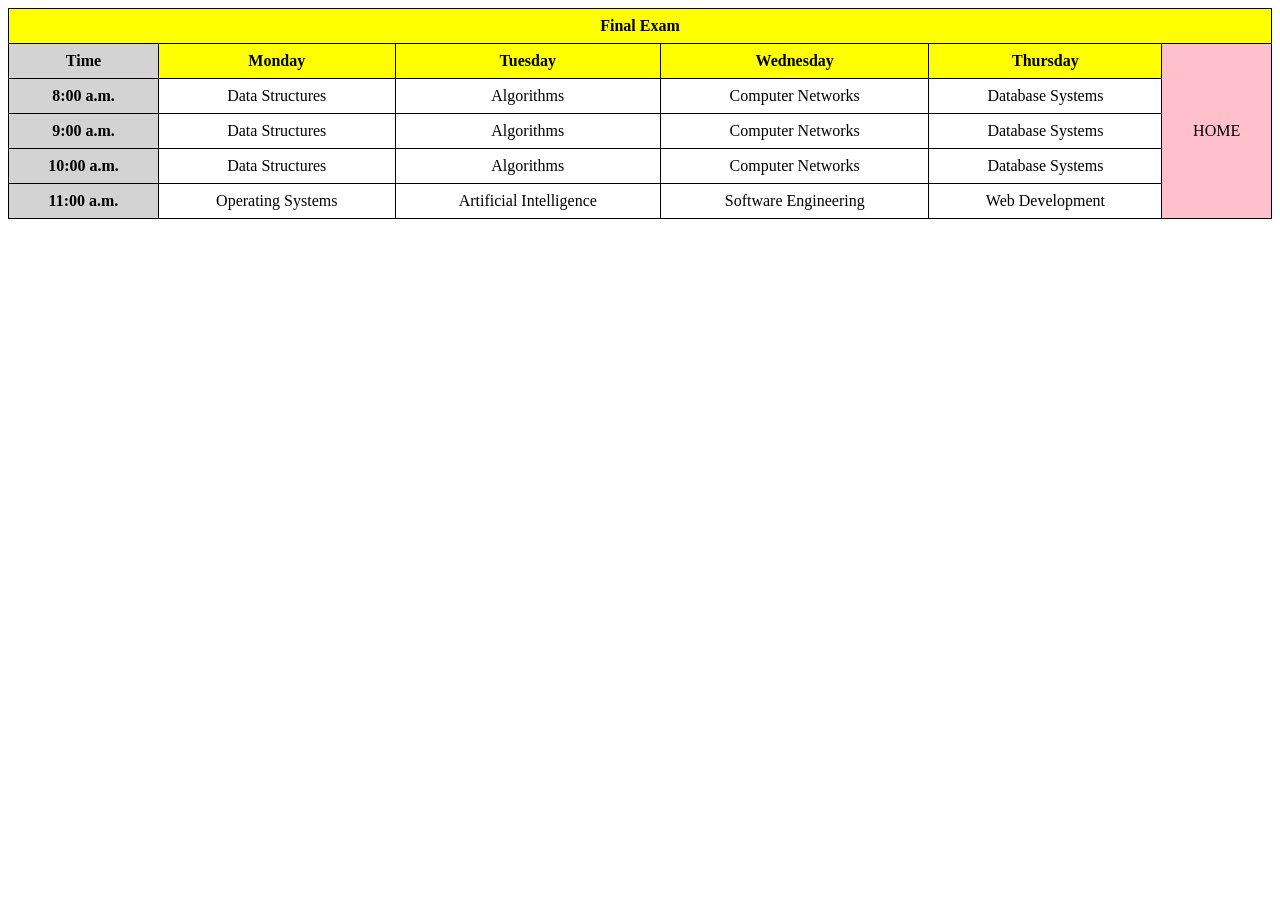
==== index.html @ 5fae46c2 "Rename informatics_assign1.html to index.html" ====
<!DOCTYPE html>
<html>
<head>
<style>
  table {
    width: 100%;
    border-collapse: collapse;
  }
  th {
    background-color: yellow;
  }
  .home-cell {
    background-color: pink;
  }
  .time-cell {
    background-color: lightgrey;
    text-align: center;
    font-weight: bold;
  }
  td, th {
    border: 1px solid black;
    padding: 8px;
    text-align: center;
  }
</style>
</head>
<body>

<table>
  <tr>
    <th colspan="6">Final Exam</th>
  </tr>
  <tr>
    <td class="time-cell">Time</td>
    <th>Monday</th>
    <th>Tuesday</th>
    <th>Wednesday</th>
    <th>Thursday</th>
    <td rowspan="5" class="home-cell">HOME</td>
  </tr>
  <tr>
    <td class="time-cell">8:00 a.m.</td>
    <td>Data Structures</td>
    <td>Algorithms</td>
    <td>Computer Networks</td>
    <td>Database Systems</td>
  </tr>
  <tr>
    <td class="time-cell">9:00 a.m.</td>
    <td>Data Structures</td>
    <td>Algorithms</td>
    <td>Computer Networks</td>
    <td>Database Systems</td>
  </tr>
  <tr>
    <td class="time-cell">10:00 a.m.</td>
    <td>Data Structures</td>
    <td>Algorithms</td>
    <td>Computer Networks</td>
    <td>Database Systems</td>
  </tr>
  <tr>
    <td class="time-cell">11:00 a.m.</td>
    <td>Operating Systems</td>
    <td>Artificial Intelligence</td>
    <td>Software Engineering</td>
    <td>Web Development</td>
  </tr>
</table>

</body>
</html>
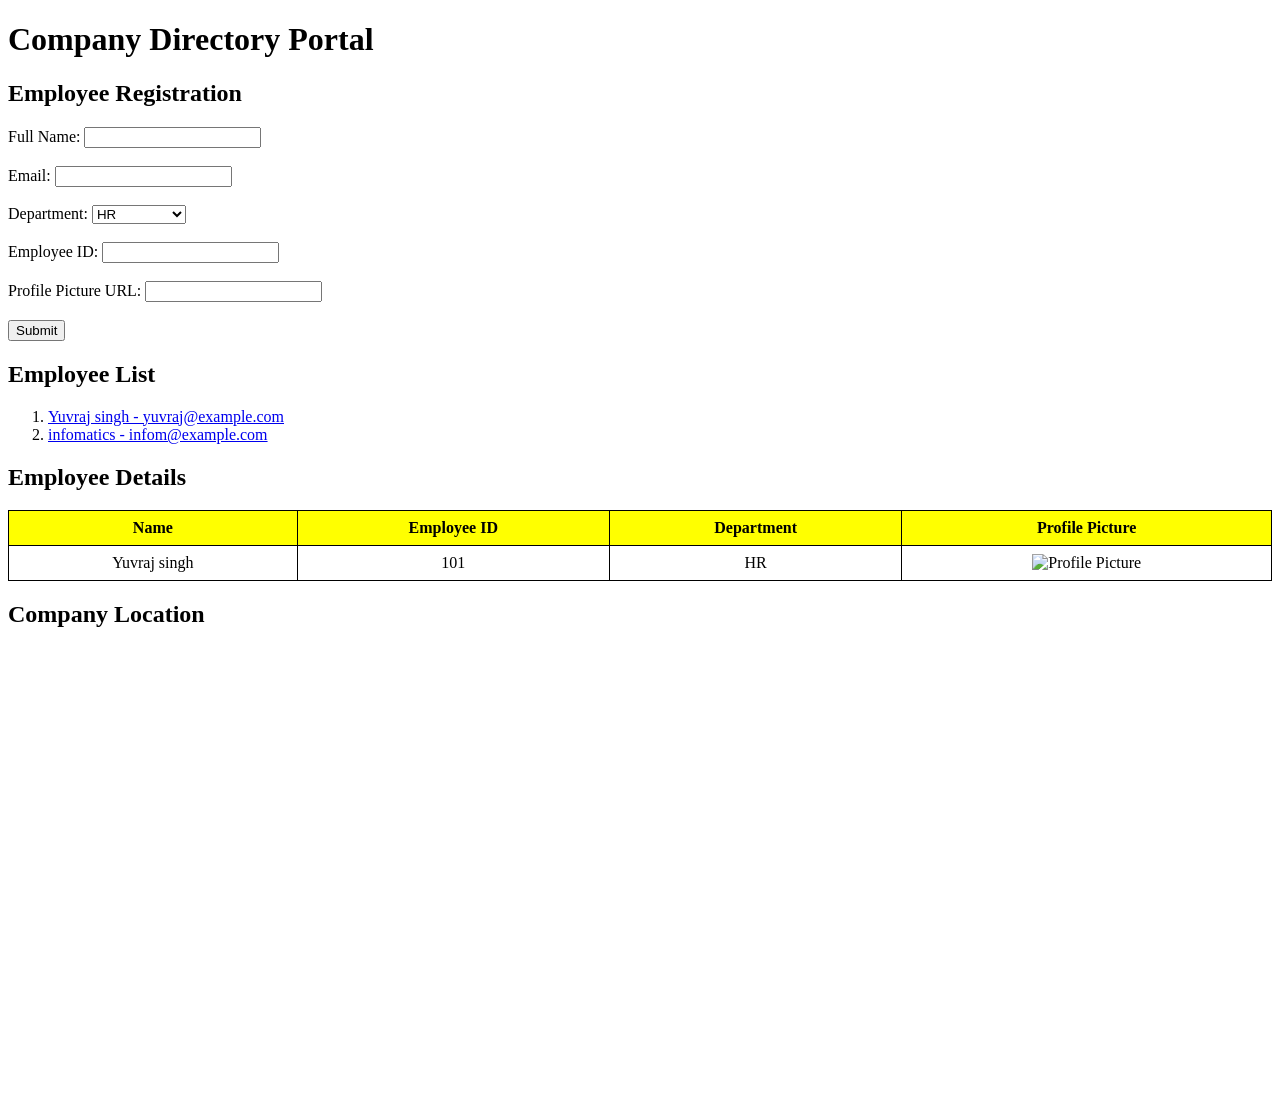
==== commit 79fffd8e: "Update index.html" ====
--- a/index.html
+++ b/index.html
@@ -1,4 +1,84 @@
 <!DOCTYPE html>
+<html lang="en">
+<head>
+    <meta charset="UTF-8">
+    <meta name="viewport" content="width=device-width, initial-scale=1.0">
+    <title>Company Directory Portal</title>
+    <link rel="stylesheet" href="styles.css">
+</head>
+<body>
+
+    <h1>Company Directory Portal</h1>
+
+    <!-- Employee Registration Form -->
+    <section>
+        <h2>Employee Registration</h2>
+        <form>
+            <label for="name">Full Name:</label>
+            <input type="text" id="name" name="name"><br><br>
+
+            <label for="email">Email:</label>
+            <input type="email" id="email" name="email"><br><br>
+
+            <label for="department">Department:</label>
+            <select id="department" name="department">
+                <option value="HR">HR</option>
+                <option value="Engineering">Engineering</option>
+                <option value="Marketing">Marketing</option>
+            </select><br><br>
+
+            <label for="empID">Employee ID:</label>
+            <input type="number" id="empID" name="empID"><br><br>
+
+            <label for="profilePic">Profile Picture URL:</label>
+            <input type="url" id="profilePic" name="profilePic"><br><br>
+
+            <input type="submit" value="Submit">
+        </form>
+    </section>
+
+    <!-- Employee List -->
+    <section>
+        <h2>Employee List</h2>
+        <ol>
+            <li><a href="#">Yuvraj singh - yuvraj@example.com</a></li>
+            <li><a href="#">infomatics - infom@example.com</a></li>
+        </ol>
+    </section>
+
+    <!-- Employee Details Table -->
+    <section>
+        <h2>Employee Details</h2>
+        <table>
+            <thead>
+                <tr>
+                    <th>Name</th>
+                    <th>Employee ID</th>
+                    <th>Department</th>
+                    <th>Profile Picture</th>
+                </tr>
+            </thead>
+            <tbody>
+                <tr>
+                    <td>Yuvraj singh</td>
+                    <td>101</td>
+                    <td>HR</td>
+                    <td><img src="pic_trulli.jpg" alt="Profile Picture" width="50"></td>
+                </tr>
+            </tbody>
+        </table>
+    </section>
+
+    <!-- Embedded Map -->
+    <section>
+        <h2>Company Location</h2>
+        <iframe 
+<iframe src="https://www.google.com/maps/embed?pb=!1m18!1m12!1m3!1d3153.835434509374!2d144.9630579153168!3d-37.81410797975171!2m3!1f0!2f0!3f0!3m2!1i1024!2i768!4f13.1!3m3!1m2!1s0x6ad642af0f11fd81%3A0xf577d9f0b1f0f0f0!2sFederation%20Square!5e0!3m2!1sen!2sau!4v1611811234567!5m2!1sen!2sau" width="600" height="450" style="border:0;" allowfullscreen="" loading="lazy"></iframe>
+            
+    </section>
+
+</body>
+</html><!DOCTYPE html>
 <html>
 <head>
 <style>
@@ -23,50 +103,3 @@
     text-align: center;
   }
 </style>
-</head>
-<body>
-
-<table>
-  <tr>
-    <th colspan="6">Final Exam</th>
-  </tr>
-  <tr>
-    <td class="time-cell">Time</td>
-    <th>Monday</th>
-    <th>Tuesday</th>
-    <th>Wednesday</th>
-    <th>Thursday</th>
-    <td rowspan="5" class="home-cell">HOME</td>
-  </tr>
-  <tr>
-    <td class="time-cell">8:00 a.m.</td>
-    <td>Data Structures</td>
-    <td>Algorithms</td>
-    <td>Computer Networks</td>
-    <td>Database Systems</td>
-  </tr>
-  <tr>
-    <td class="time-cell">9:00 a.m.</td>
-    <td>Data Structures</td>
-    <td>Algorithms</td>
-    <td>Computer Networks</td>
-    <td>Database Systems</td>
-  </tr>
-  <tr>
-    <td class="time-cell">10:00 a.m.</td>
-    <td>Data Structures</td>
-    <td>Algorithms</td>
-    <td>Computer Networks</td>
-    <td>Database Systems</td>
-  </tr>
-  <tr>
-    <td class="time-cell">11:00 a.m.</td>
-    <td>Operating Systems</td>
-    <td>Artificial Intelligence</td>
-    <td>Software Engineering</td>
-    <td>Web Development</td>
-  </tr>
-</table>
-
-</body>
-</html>
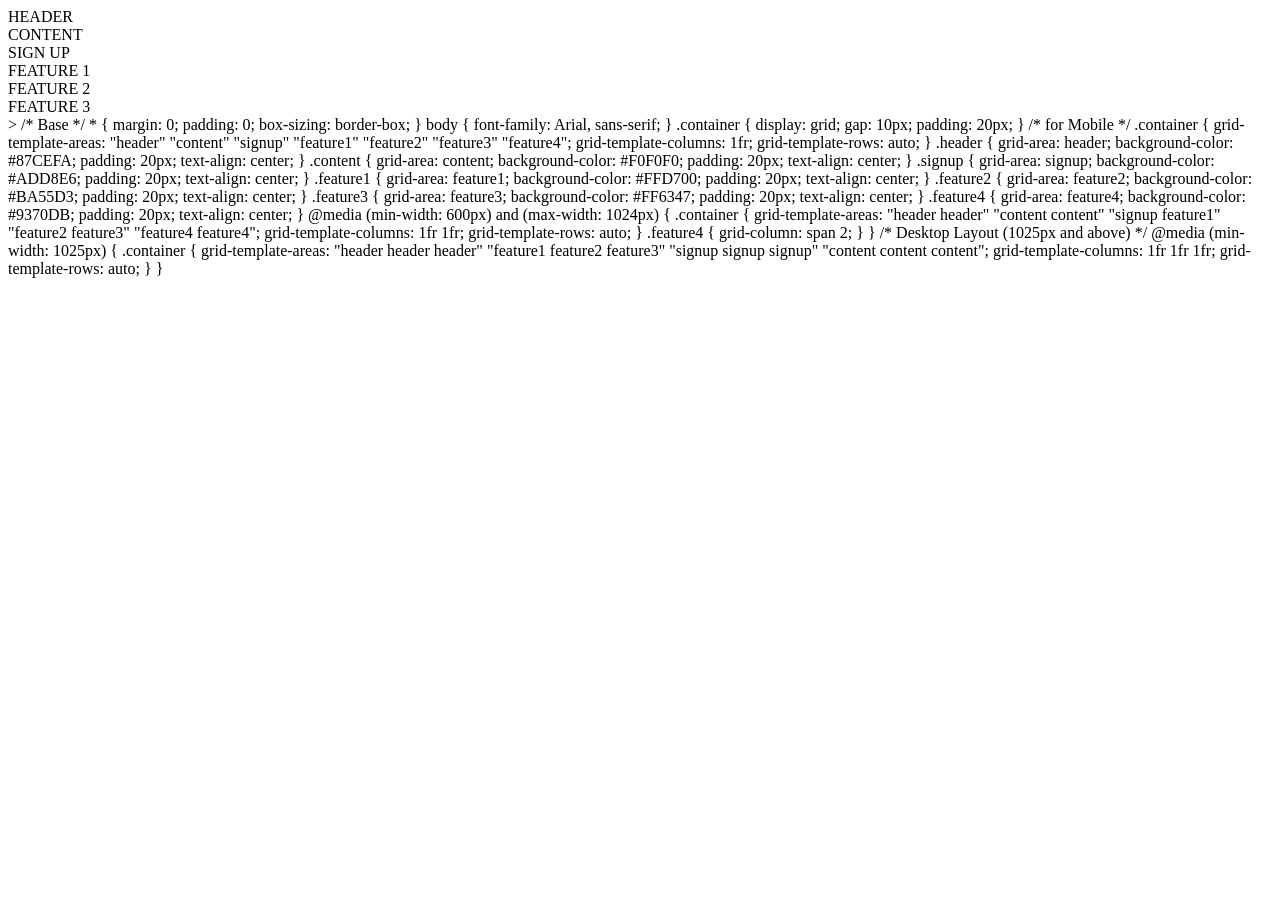
==== commit 2abc7443: "Update index.html" ====
--- a/index.html
+++ b/index.html
@@ -3,103 +3,142 @@
 <head>
     <meta charset="UTF-8">
     <meta name="viewport" content="width=device-width, initial-scale=1.0">
-    <title>Company Directory Portal</title>
+    <meta http-equiv="X-UA-Compatible" content="ie=edge">
+    <title>Responsive Layout Assignment</title>
     <link rel="stylesheet" href="styles.css">
 </head>
 <body>
+    <div class="container">
+        <header class="header">HEADER</header>
+        <section class="content">CONTENT</section>
+        <section class="signup">SIGN UP</section>
+        <section class="feature feature1">FEATURE 1</section>
+        <section class="feature feature2">FEATURE 2</section>
+        <section class="feature feature3">FEATURE 3</section>
 
-    <h1>Company Directory Portal</h1>
+    </div>
+</body>
+</html>
+      ><!-- 
 
-    <!-- Employee Registration Form -->
-    <section>
-        <h2>Employee Registration</h2>
-        <form>
-            <label for="name">Full Name:</label>
-            <input type="text" id="name" name="name"><br><br>
+-->
+<!DOCTYPE html>
+<html lang="en">
 
-            <label for="email">Email:</label>
-            <input type="email" id="email" name="email"><br><br>
+<head>
+  <meta charset="UTF-8" />
+  <meta name="viewport" content="width=device-width, initial-scale=1.0" />
+  <link rel="stylesheet" href="style.css" />
+  <title>Browser</title>
+</head>
 
-            <label for="department">Department:</label>
-            <select id="department" name="department">
-                <option value="HR">HR</option>
-                <option value="Engineering">Engineering</option>
-                <option value="Marketing">Marketing</option>
-            </select><br><br>
+/* Base */
+* {
+    margin: 0;
+    padding: 0;
+    box-sizing: border-box;
+}
 
-            <label for="empID">Employee ID:</label>
-            <input type="number" id="empID" name="empID"><br><br>
+body {
+    font-family: Arial, sans-serif;
+}
 
-            <label for="profilePic">Profile Picture URL:</label>
-            <input type="url" id="profilePic" name="profilePic"><br><br>
+.container {
+    display: grid;
+    gap: 10px;
+    padding: 20px;
+}
 
-            <input type="submit" value="Submit">
-        </form>
-    </section>
+/* for Mobile */
+.container {
+    grid-template-areas:
+        "header"
+        "content"
+        "signup"
+        "feature1"
+        "feature2"
+        "feature3"
+        "feature4";
+    grid-template-columns: 1fr;
+    grid-template-rows: auto;
+}
 
-    <!-- Employee List -->
-    <section>
-        <h2>Employee List</h2>
-        <ol>
-            <li><a href="#">Yuvraj singh - yuvraj@example.com</a></li>
-            <li><a href="#">infomatics - infom@example.com</a></li>
-        </ol>
-    </section>
+.header {
+    grid-area: header;
+    background-color: #87CEFA;
+    padding: 20px;
+    text-align: center;
+}
 
-    <!-- Employee Details Table -->
-    <section>
-        <h2>Employee Details</h2>
-        <table>
-            <thead>
-                <tr>
-                    <th>Name</th>
-                    <th>Employee ID</th>
-                    <th>Department</th>
-                    <th>Profile Picture</th>
-                </tr>
-            </thead>
-            <tbody>
-                <tr>
-                    <td>Yuvraj singh</td>
-                    <td>101</td>
-                    <td>HR</td>
-                    <td><img src="pic_trulli.jpg" alt="Profile Picture" width="50"></td>
-                </tr>
-            </tbody>
-        </table>
-    </section>
+.content {
+    grid-area: content;
+    background-color: #F0F0F0;
+    padding: 20px;
+    text-align: center;
+}
 
-    <!-- Embedded Map -->
-    <section>
-        <h2>Company Location</h2>
-        <iframe 
-<iframe src="https://www.google.com/maps/embed?pb=!1m18!1m12!1m3!1d3153.835434509374!2d144.9630579153168!3d-37.81410797975171!2m3!1f0!2f0!3f0!3m2!1i1024!2i768!4f13.1!3m3!1m2!1s0x6ad642af0f11fd81%3A0xf577d9f0b1f0f0f0!2sFederation%20Square!5e0!3m2!1sen!2sau!4v1611811234567!5m2!1sen!2sau" width="600" height="450" style="border:0;" allowfullscreen="" loading="lazy"></iframe>
-            
-    </section>
+.signup {
+    grid-area: signup;
+    background-color: #ADD8E6;
+    padding: 20px;
+    text-align: center;
+}
 
-</body>
-</html><!DOCTYPE html>
-<html>
-<head>
-<style>
-  table {
-    width: 100%;
-    border-collapse: collapse;
-  }
-  th {
-    background-color: yellow;
-  }
-  .home-cell {
-    background-color: pink;
-  }
-  .time-cell {
-    background-color: lightgrey;
+.feature1 {
+    grid-area: feature1;
+    background-color: #FFD700;
+    padding: 20px;
     text-align: center;
-    font-weight: bold;
-  }
-  td, th {
-    border: 1px solid black;
-    padding: 8px;
+}
+
+.feature2 {
+    grid-area: feature2;
+    background-color: #BA55D3;
+    padding: 20px;
     text-align: center;
-  }
-</style>
+}
+
+.feature3 {
+    grid-area: feature3;
+    background-color: #FF6347;
+    padding: 20px;
+    text-align: center;
+}
+
+.feature4 {
+    grid-area: feature4;
+    background-color: #9370DB;
+    padding: 20px;
+    text-align: center;
+}
+
+
+@media (min-width: 600px) and (max-width: 1024px) {
+    .container {
+        grid-template-areas:
+            "header header"
+            "content content"
+            "signup feature1"
+            "feature2 feature3"
+            "feature4 feature4";
+        grid-template-columns: 1fr 1fr;
+        grid-template-rows: auto;
+    }
+
+    .feature4 {
+        grid-column: span 2;
+    }
+}
+
+/* Desktop Layout (1025px and above) */
+@media (min-width: 1025px) {
+    .container {
+        grid-template-areas:
+            "header header header"
+            "feature1 feature2 feature3"
+            "signup signup signup"
+            "content content content";
+        grid-template-columns: 1fr 1fr 1fr;
+        grid-template-rows: auto;
+    }
+}
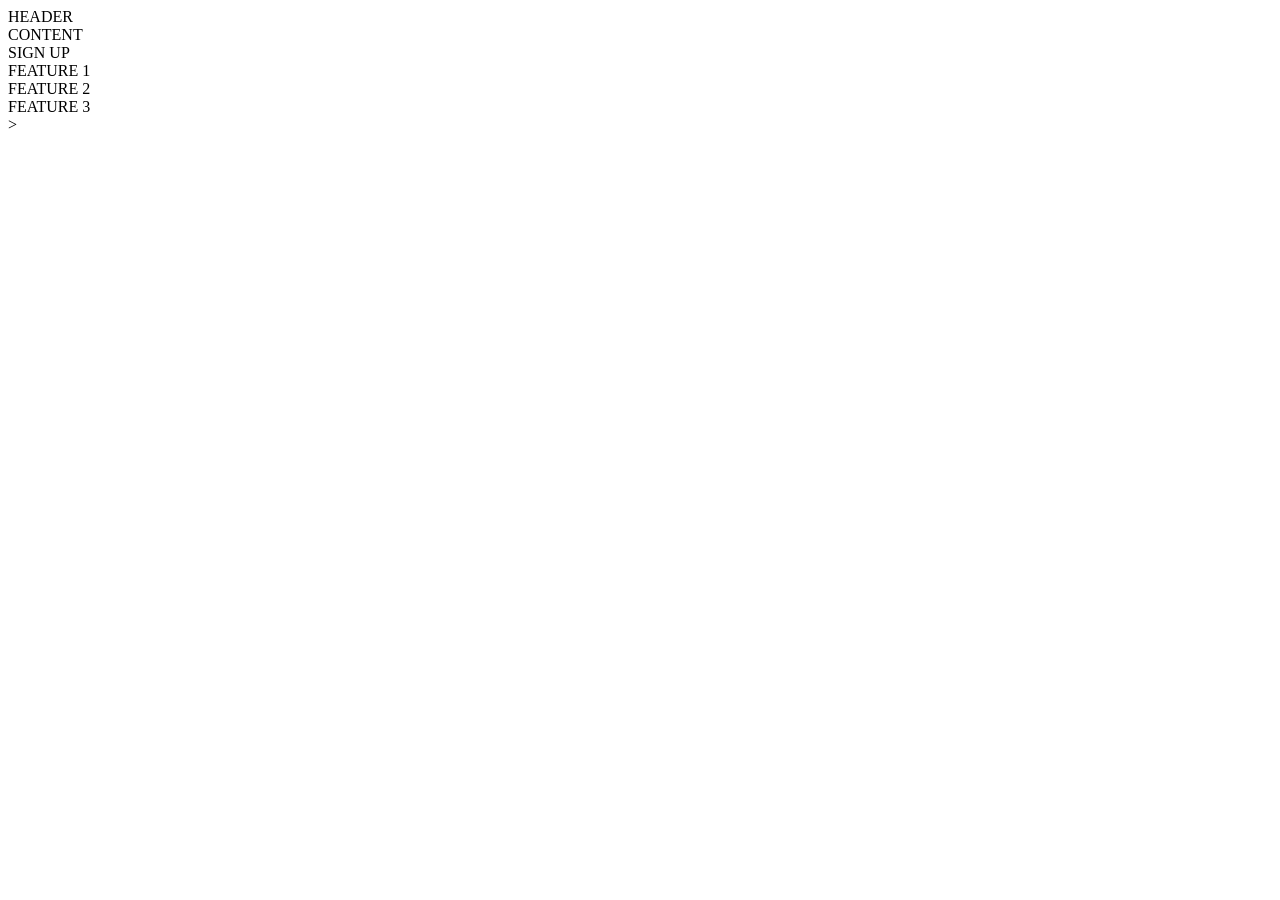
==== commit d6378d02: "Update index.html" ====
--- a/index.html
+++ b/index.html
@@ -32,113 +32,3 @@
   <title>Browser</title>
 </head>
 
-/* Base */
-* {
-    margin: 0;
-    padding: 0;
-    box-sizing: border-box;
-}
-
-body {
-    font-family: Arial, sans-serif;
-}
-
-.container {
-    display: grid;
-    gap: 10px;
-    padding: 20px;
-}
-
-/* for Mobile */
-.container {
-    grid-template-areas:
-        "header"
-        "content"
-        "signup"
-        "feature1"
-        "feature2"
-        "feature3"
-        "feature4";
-    grid-template-columns: 1fr;
-    grid-template-rows: auto;
-}
-
-.header {
-    grid-area: header;
-    background-color: #87CEFA;
-    padding: 20px;
-    text-align: center;
-}
-
-.content {
-    grid-area: content;
-    background-color: #F0F0F0;
-    padding: 20px;
-    text-align: center;
-}
-
-.signup {
-    grid-area: signup;
-    background-color: #ADD8E6;
-    padding: 20px;
-    text-align: center;
-}
-
-.feature1 {
-    grid-area: feature1;
-    background-color: #FFD700;
-    padding: 20px;
-    text-align: center;
-}
-
-.feature2 {
-    grid-area: feature2;
-    background-color: #BA55D3;
-    padding: 20px;
-    text-align: center;
-}
-
-.feature3 {
-    grid-area: feature3;
-    background-color: #FF6347;
-    padding: 20px;
-    text-align: center;
-}
-
-.feature4 {
-    grid-area: feature4;
-    background-color: #9370DB;
-    padding: 20px;
-    text-align: center;
-}
-
-
-@media (min-width: 600px) and (max-width: 1024px) {
-    .container {
-        grid-template-areas:
-            "header header"
-            "content content"
-            "signup feature1"
-            "feature2 feature3"
-            "feature4 feature4";
-        grid-template-columns: 1fr 1fr;
-        grid-template-rows: auto;
-    }
-
-    .feature4 {
-        grid-column: span 2;
-    }
-}
-
-/* Desktop Layout (1025px and above) */
-@media (min-width: 1025px) {
-    .container {
-        grid-template-areas:
-            "header header header"
-            "feature1 feature2 feature3"
-            "signup signup signup"
-            "content content content";
-        grid-template-columns: 1fr 1fr 1fr;
-        grid-template-rows: auto;
-    }
-}
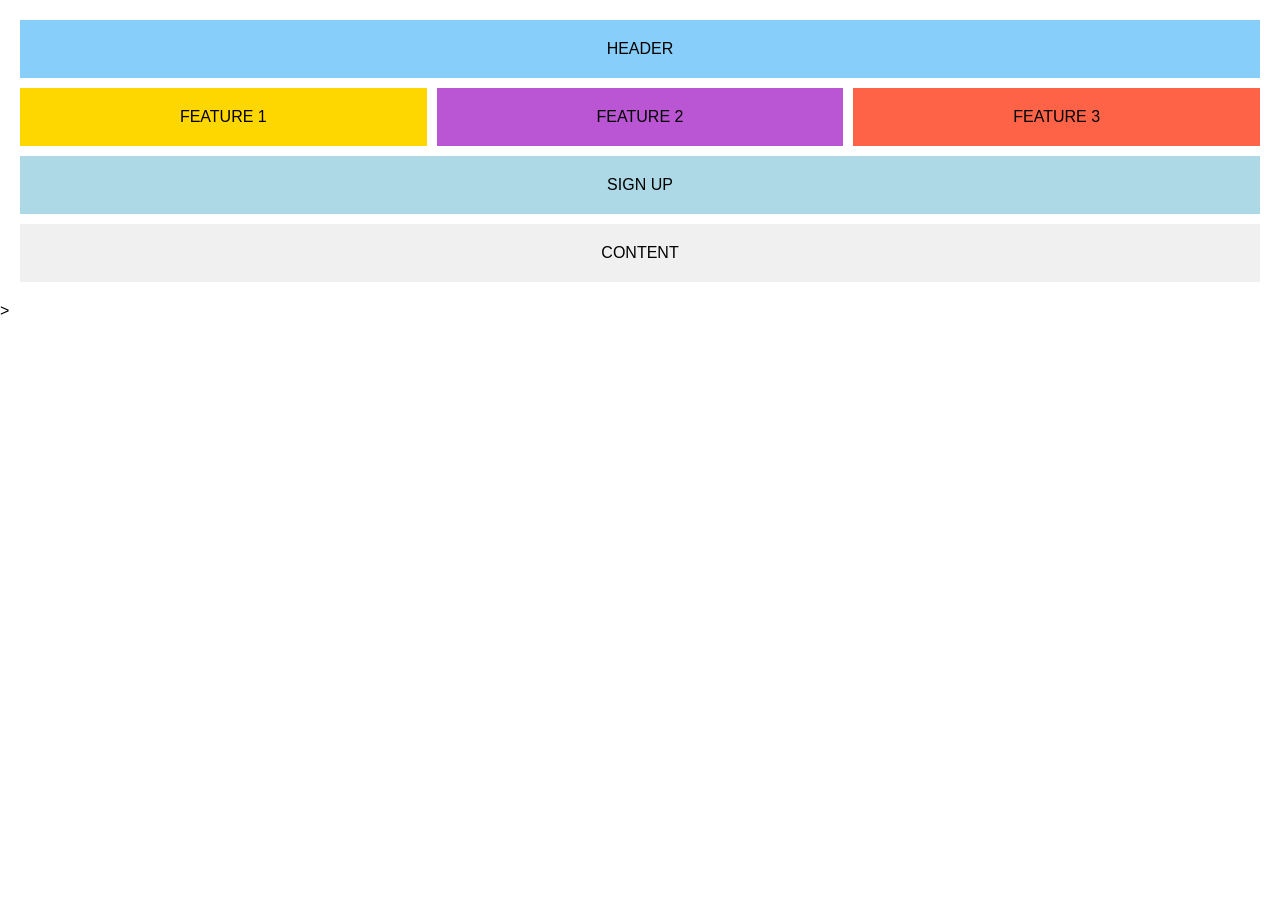
==== commit 697967cc: "Update index.html" ====
--- a/index.html
+++ b/index.html
@@ -29,6 +29,6 @@
   <meta charset="UTF-8" />
   <meta name="viewport" content="width=device-width, initial-scale=1.0" />
   <link rel="stylesheet" href="style.css" />
-  <title>Browser</title>
+  <title>Browsers</title>
 </head>
 
--- a/styles.css
+++ b/styles.css
@@ -0,0 +1,110 @@
+/* Base */
+* {
+    margin: 0;
+    padding: 0;
+    box-sizing: border-box;
+}
+
+body {
+    font-family: Arial, sans-serif;
+}
+
+.container {
+    display: grid;
+    gap: 10px;
+    padding: 20px;
+}
+
+/* for Mobile */
+.container {
+    grid-template-areas:
+        "header"
+        "content"
+        "signup"
+        "feature1"
+        "feature2"
+        "feature3"
+        "feature4";
+    grid-template-columns: 1fr;
+    grid-template-rows: auto;
+}
+
+.header {
+    grid-area: header;
+    background-color: #87CEFA;
+    padding: 20px;
+    text-align: center;
+}
+
+.content {
+    grid-area: content;
+    background-color: #F0F0F0;
+    padding: 20px;
+    text-align: center;
+}
+
+.signup {
+    grid-area: signup;
+    background-color: #ADD8E6;
+    padding: 20px;
+    text-align: center;
+}
+
+.feature1 {
+    grid-area: feature1;
+    background-color: #FFD700;
+    padding: 20px;
+    text-align: center;
+}
+
+.feature2 {
+    grid-area: feature2;
+    background-color: #BA55D3;
+    padding: 20px;
+    text-align: center;
+}
+
+.feature3 {
+    grid-area: feature3;
+    background-color: #FF6347;
+    padding: 20px;
+    text-align: center;
+}
+
+.feature4 {
+    grid-area: feature4;
+    background-color: #9370DB;
+    padding: 20px;
+    text-align: center;
+}
+
+
+@media (min-width: 600px) and (max-width: 1024px) {
+    .container {
+        grid-template-areas:
+            "header header"
+            "content content"
+            "signup feature1"
+            "feature2 feature3"
+            "feature4 feature4";
+        grid-template-columns: 1fr 1fr;
+        grid-template-rows: auto;
+    }
+
+    .feature4 {
+        grid-column: span 2;
+    }
+}
+
+/* Desktop Layout (1025px and above) */
+@media (min-width: 1025px) {
+    .container {
+        grid-template-areas:
+            "header header header"
+            "feature1 feature2 feature3"
+            "signup signup signup"
+            "content content content";
+        grid-template-columns: 1fr 1fr 1fr;
+        grid-template-rows: auto;
+    }
+}
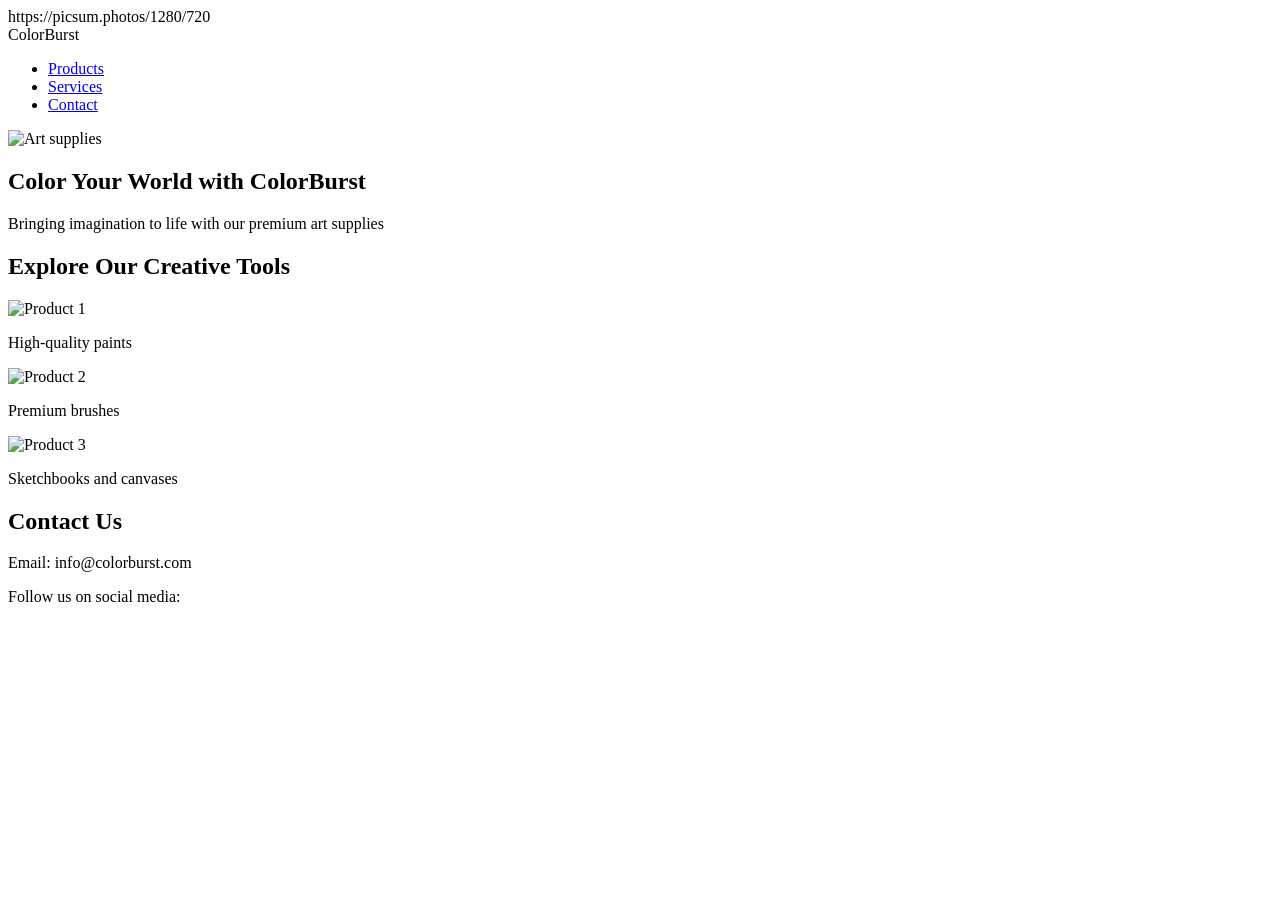
==== commit ef9f3ee7: "Update index.html" ====
--- a/index.html
+++ b/index.html
@@ -1,34 +1,66 @@
-<!DOCTYPE html>
+https://picsum.photos/1280/720<!DOCTYPE html>
 <html lang="en">
 <head>
     <meta charset="UTF-8">
     <meta name="viewport" content="width=device-width, initial-scale=1.0">
-    <meta http-equiv="X-UA-Compatible" content="ie=edge">
-    <title>Responsive Layout Assignment</title>
-    <link rel="stylesheet" href="styles.css">
+    <title>ColorBurst - Unleash Your Creativity</title>
+    <link rel="stylesheet" href="style.css">
+    <link href="https://fonts.googleapis.com/css2?family=Open+Sans:wght@400;700&display=swap" rel="stylesheet">
+    <script src="https://kit.fontawesome.com/a076d05399.js" crossorigin="anonymous"></script>
 </head>
 <body>
-    <div class="container">
-        <header class="header">HEADER</header>
-        <section class="content">CONTENT</section>
-        <section class="signup">SIGN UP</section>
-        <section class="feature feature1">FEATURE 1</section>
-        <section class="feature feature2">FEATURE 2</section>
-        <section class="feature feature3">FEATURE 3</section>
+    <header>
+        <nav>
+            <div class="logo">ColorBurst</div>
+            <ul class="menu">
+                <li><a href="#products">Products</a></li>
+                <li><a href="#services">Services</a></li>
+                <li><a href="#contact">Contact</a></li>
+            </ul>
+        </nav>
+    </header>
 
-    </div>
+    <main>
+        <section class="hero">
+            <img src="https://images.unsplash.com/photo-1458571037713-913d8b481dc6?crop=entropy&cs=tinysrgb&fit=crop&fm=jpg&h=1080&ixid=eyJhcHBfaWQiOjF9&ixlib=rb-1.2.1&q=80&w=1920" alt="Art supplies">
+            <div class="overlay">
+                <h1>Color Your World with <span>ColorBurst</span></h1>
+                <p>Bringing imagination to life with our premium art supplies</p>
+            </div>
+        </section>
+
+        <section id="products">
+            <h2>Explore Our Creative Tools</h2>
+            <div class="product-gallery">
+                <div class="product">
+                    <img src="https://via.placeholder.com/150" alt="Product 1">
+                    <p>High-quality paints</p>
+                </div>
+                <div class="product">
+                    <img src="" alt="Product 2">
+                    <p>Premium brushes</p>
+                </div>
+                <div class="product">
+                    <img src="https://via.placeholder.com/150" alt="Product 3">
+                    <p>Sketchbooks and canvases</p>
+                </div>
+            </div>
+        </section>
+    </main>
+
+    <footer>
+        <section id="contact">
+            <h2>Contact Us</h2>
+          <p>Email: info@colorburst.com</p>
+            <p>Follow us on social media:</p>
+            <div class="social-icons">
+             
+                <a href="#" class="faB fa-facebook-f"></a>
+                <a href="#" class="fa fa-twitter"></a>
+                <a href="#" class="fa fa-instagram"></a>
+                <a href="#" class="fa fa-pinterest"></a>
+            </div>
+        </section>
+    </footer>
 </body>
-</html>
-      ><!-- 
-
--->
-<!DOCTYPE html>
-<html lang="en">
-
-<head>
-  <meta charset="UTF-8" />
-  <meta name="viewport" content="width=device-width, initial-scale=1.0" />
-  <link rel="stylesheet" href="style.css" />
-  <title>Browsers</title>
-</head>
-
+          </html>
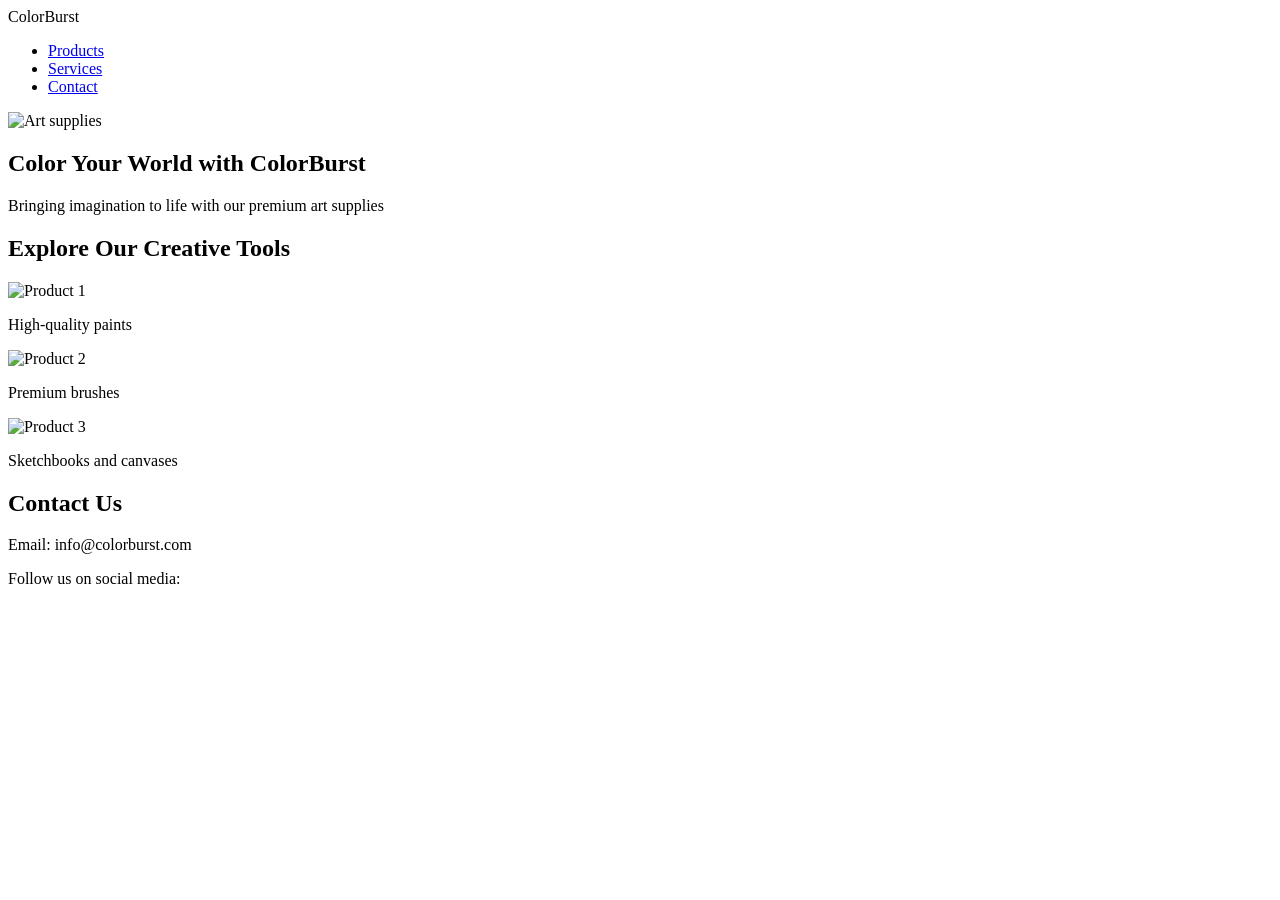
==== commit 05ce279c: "Update index.html" ====
--- a/index.html
+++ b/index.html
@@ -1,4 +1,4 @@
-https://picsum.photos/1280/720<!DOCTYPE html>
+<!DOCTYPE html>
 <html lang="en">
 <head>
     <meta charset="UTF-8">
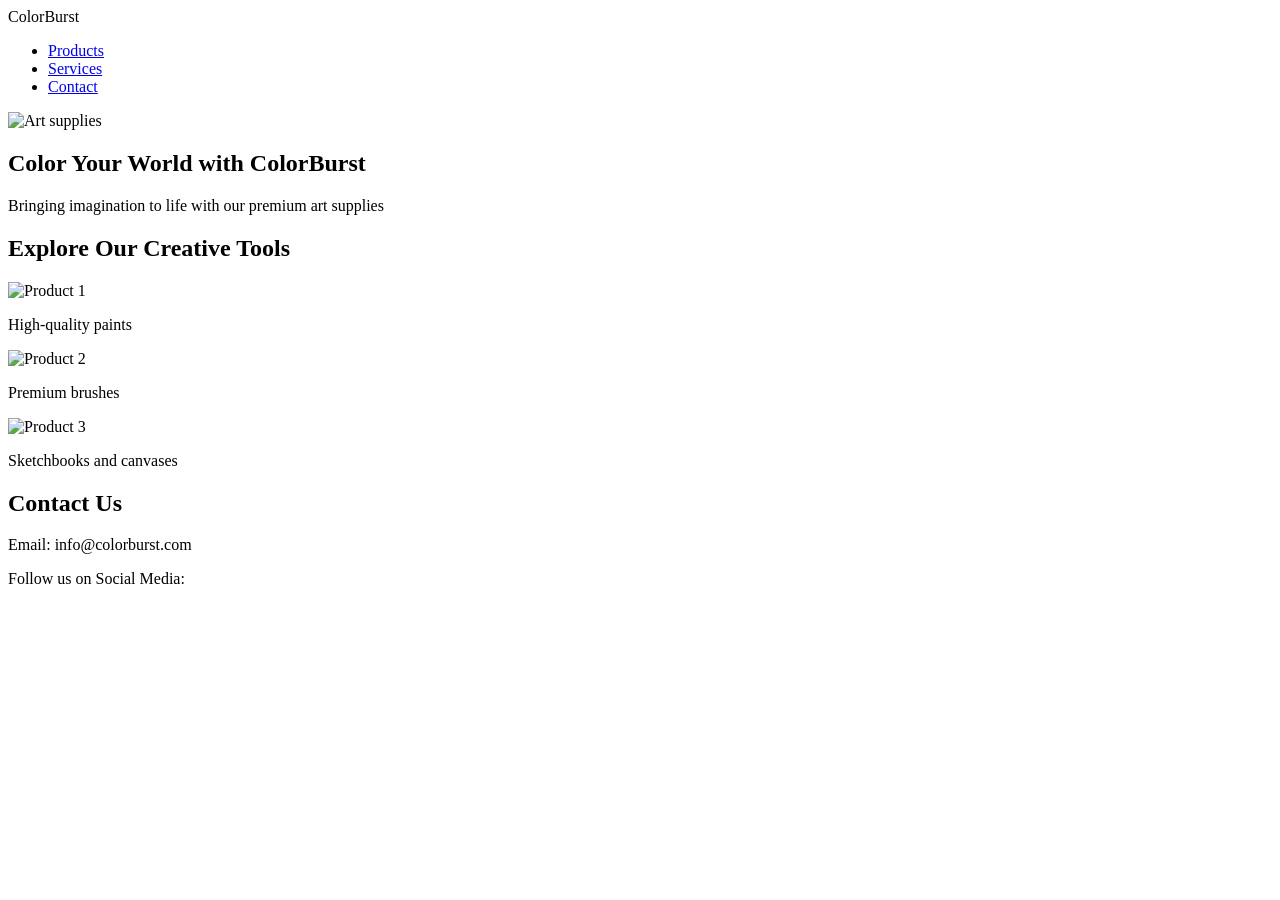
==== commit df347c9a: "Update index.html" ====
--- a/index.html
+++ b/index.html
@@ -52,7 +52,7 @@
         <section id="contact">
             <h2>Contact Us</h2>
           <p>Email: info@colorburst.com</p>
-            <p>Follow us on social media:</p>
+            <p>Follow us on Social Media:</p>
             <div class="social-icons">
              
                 <a href="#" class="faB fa-facebook-f"></a>
